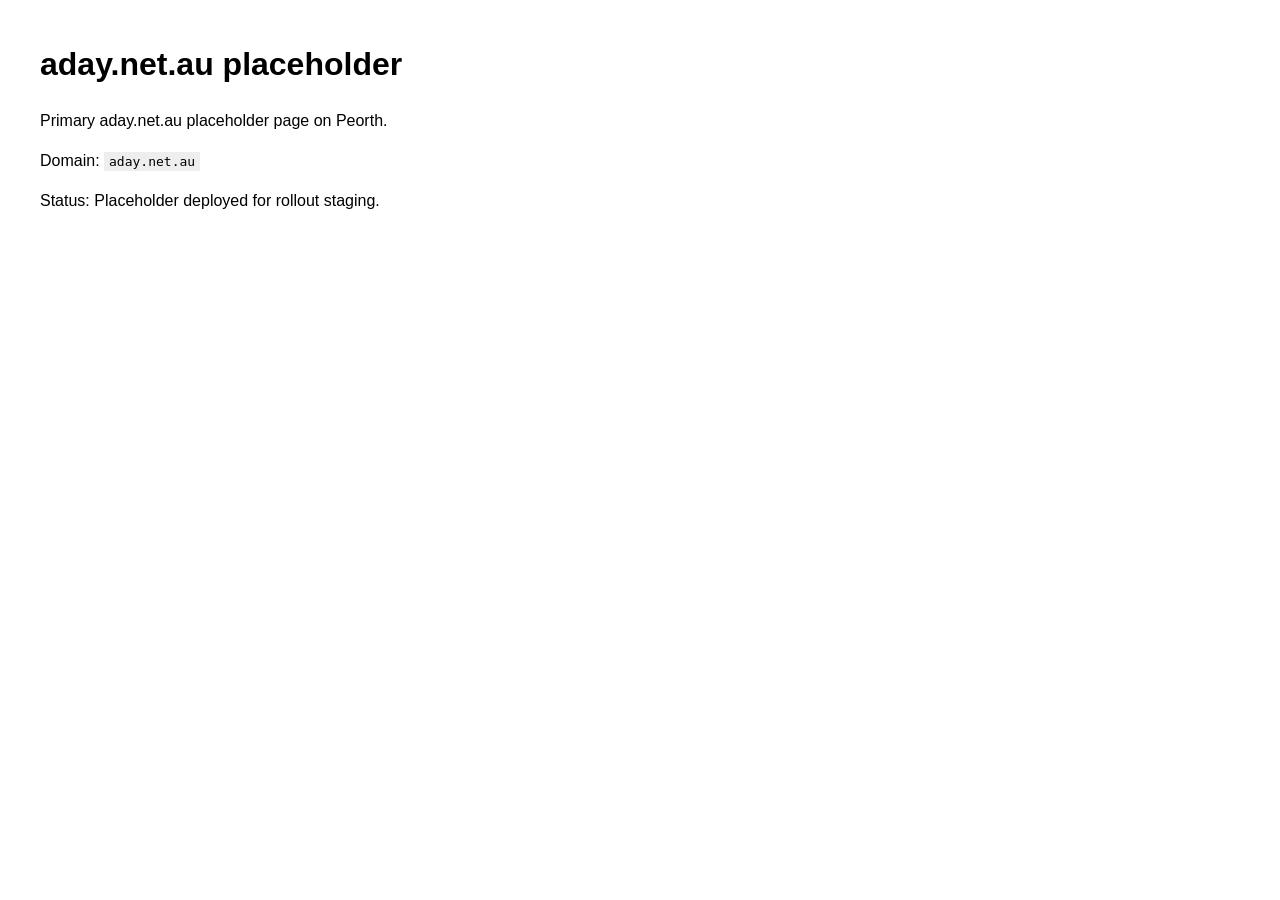
==== index.html @ fac571c5 "Initial placeholder" ====
<!doctype html>
<html lang='en'>
<head>
  <meta charset='utf-8'>
  <meta name='viewport' content='width=device-width,initial-scale=1'>
  <title>
aday.net.au placeholder
</title>
  <style>body{font-family:Arial,sans-serif;margin:40px;max-width:760px;line-height:1.5}code{background:#eee;padding:2px 5px}</style>
</head>
<body>
  <h1>
aday.net.au placeholder
</h1>
  <p>
Primary aday.net.au placeholder page on Peorth.
</p>
  <p>Domain: <code>
aday.net.au
</code></p>
  <p>Status: Placeholder deployed for rollout staging.</p>
</body>
</html>
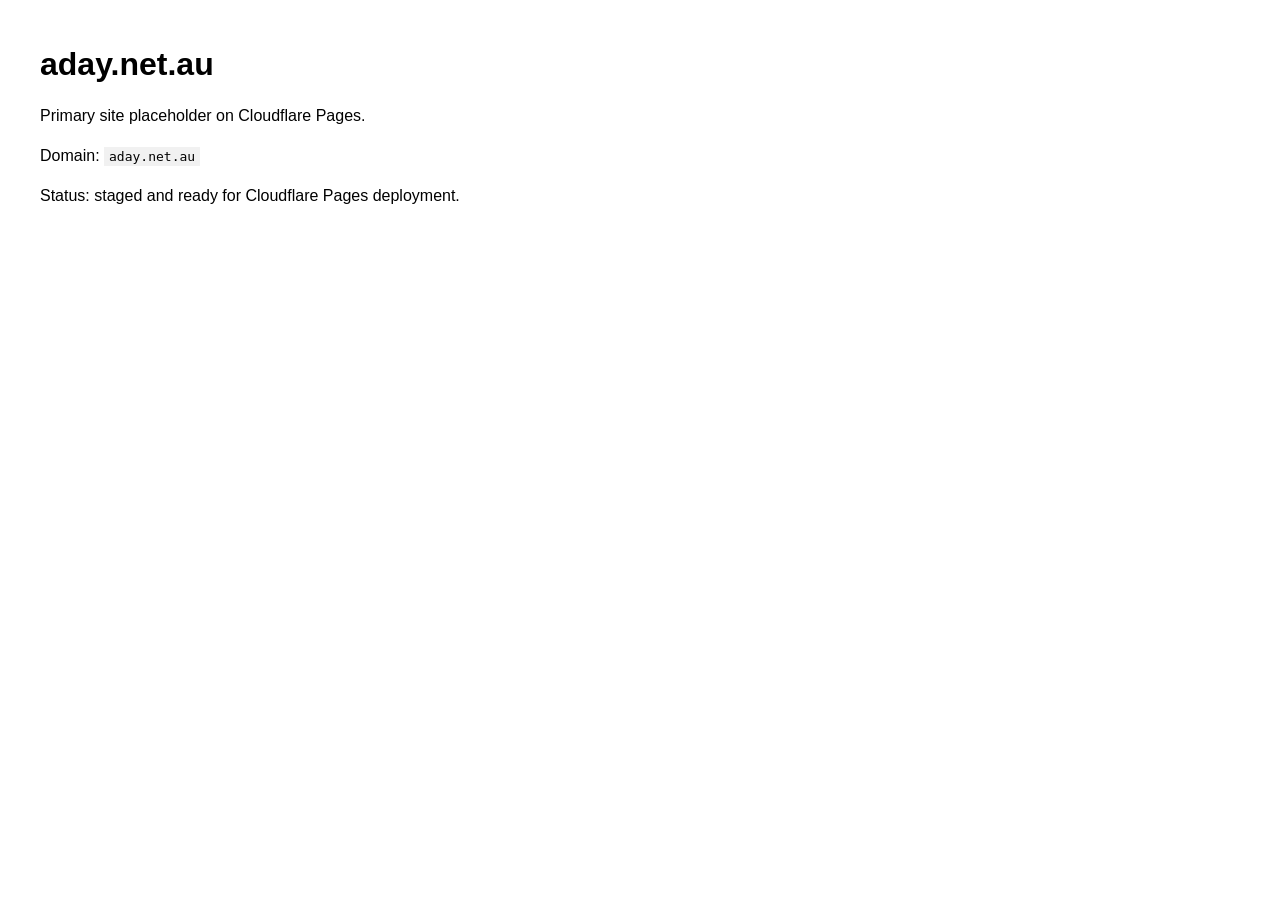
==== commit 08c5c157: "Normalize static placeholder for Cloudflare Pages" ====
--- a/index.html
+++ b/index.html
@@ -1,23 +1,23 @@
 <!doctype html>
-<html lang='en'>
+<html lang="en">
 <head>
-  <meta charset='utf-8'>
-  <meta name='viewport' content='width=device-width,initial-scale=1'>
+  <meta charset="utf-8">
+  <meta name="viewport" content="width=device-width, initial-scale=1">
   <title>
-aday.net.au placeholder
+aday.net.au
 </title>
-  <style>body{font-family:Arial,sans-serif;margin:40px;max-width:760px;line-height:1.5}code{background:#eee;padding:2px 5px}</style>
+  <style>body{font-family:Arial,sans-serif;margin:40px;max-width:760px;line-height:1.5}code{background:#f1f1f1;padding:2px 5px}h1{margin-bottom:0.3rem}</style>
 </head>
 <body>
   <h1>
-aday.net.au placeholder
+aday.net.au
 </h1>
   <p>
-Primary aday.net.au placeholder page on Peorth.
+Primary site placeholder on Cloudflare Pages.
 </p>
   <p>Domain: <code>
 aday.net.au
 </code></p>
-  <p>Status: Placeholder deployed for rollout staging.</p>
+  <p>Status: staged and ready for Cloudflare Pages deployment.</p>
 </body>
 </html>
